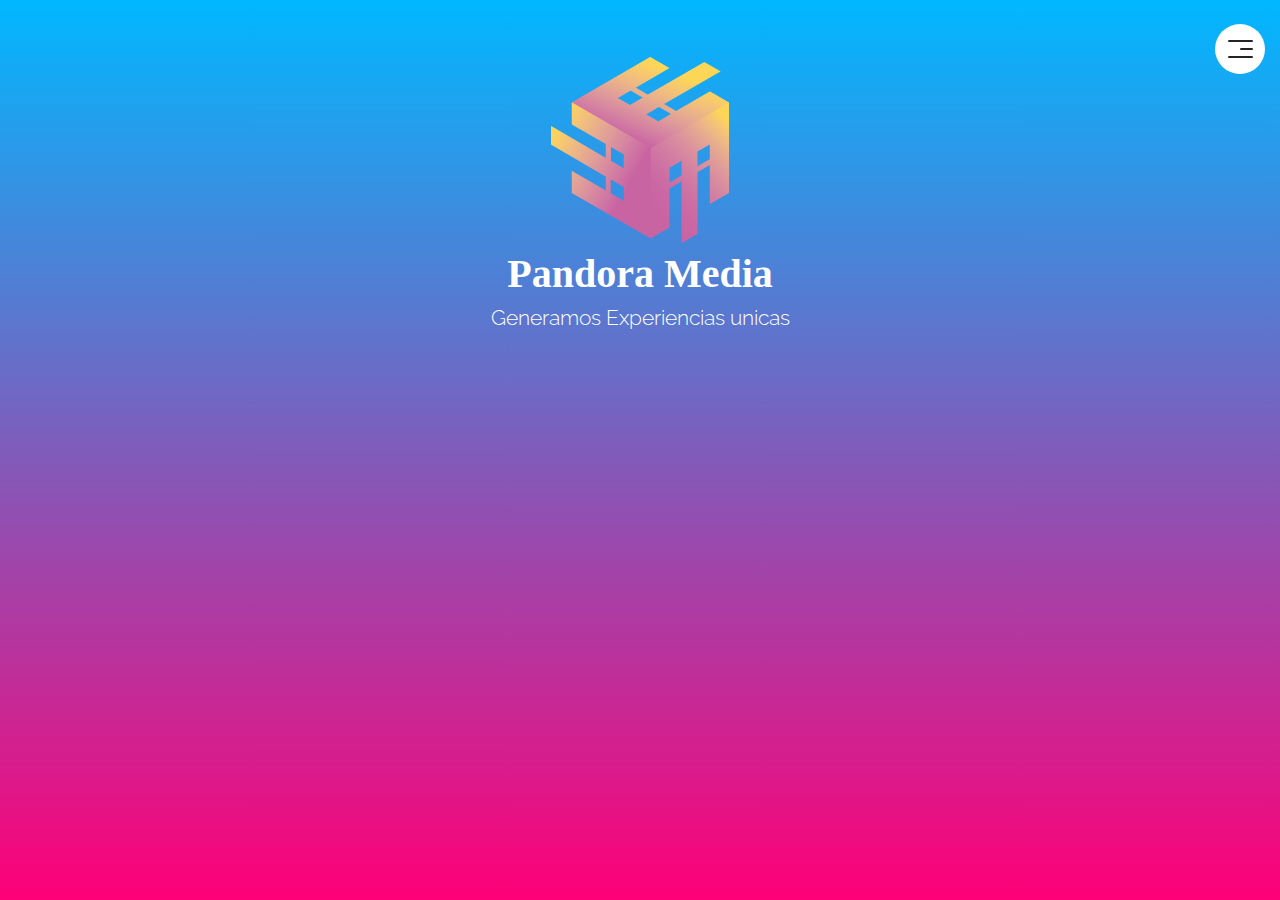
==== index.html @ 07e6c563 "nuevo page" ====
<!DOCTYPE html>
<html>

<head>
  <!-- Basic -->
  <meta charset="utf-8" />
  <meta http-equiv="X-UA-Compatible" content="IE=edge" />
  <!-- Mobile Metas -->
  <meta name="viewport" content="width=device-width, initial-scale=1, shrink-to-fit=no" />
  <!-- Site Metas -->
  <meta name="keywords" content="" />
  <meta name="description" content="" />
  <meta name="author" content="" />

  <title>Pandora Media</title>

  <!-- slider stylesheet -->
  <link rel="stylesheet" type="text/css" href="https://cdnjs.cloudflare.com/ajax/libs/OwlCarousel2/2.1.3/assets/owl.carousel.min.css" />

  <!-- bootstrap core css -->
  <link rel="stylesheet" type="text/css" href="css/bootstrap.css" />

  <!-- fonts style -->
  <link href="https://fonts.googleapis.com/css?family=Baloo+Chettan|Dosis:400,600,700|Poppins:400,600,700&display=swap" rel="stylesheet" />
  <!-- Custom styles for this template -->
  <link href="css/style.css" rel="stylesheet" />

  <!-- Custom styles for this pandora -->
  <link href="css/pandora.css" rel="stylesheet" />

<!-- google fonts -->
<link rel="preconnect" href="https://fonts.googleapis.com">
<link rel="preconnect" href="https://fonts.gstatic.com" crossorigin>
<link href="https://fonts.googleapis.com/css2?family=Raleway:ital,wght@0,100..900;1,100..900&display=swap" rel="stylesheet">


  <!-- responsive style -->
  <link href="css/responsive.css" rel="stylesheet" />
</head>

<body>
  <div class="fondo-home">
    <!-- header section strats -->
    <header class="header_section">
      <div class="container-fluid">


        <nav class="navbar navbar-expand-lg custom_nav-container">
         

          <div class="navbar-collapse" id="">
          

            <div class="custom_menu-btn">
              <button onclick="openNav()">
                <span class="s-1"> </span>
                <span class="s-2"> </span>
                <span class="s-3"> </span>
              </button>
            </div>
            <div id="myNav" class="overlay">
              <div class="overlay-content">
                <a href="index.html">HOME</a>
                <a href="nosotros.html">NOSOTROS</a>
                <a href="servicios.html">SERVICIOS</a>
                <a href="contacto.html">CONTACTO</a>
              </div>
            </div>
          </div>
        </nav>


      </div>
     <div class="col-md-12 mt-50 text-center">
              <img src="images/logo_new.png" class="img-fluid" alt="">
              <div class="desc">
                <h1 class="titulo">Pandora Media</h1>
                <h3 class="sub-titulo ">Generamos Experiencias unicas </h3>
              </div>
            </div>
    </header>
    <!-- end header section -->
   
    
  </div>

  

  


  
  <script type="text/javascript" src="js/jquery-3.4.1.min.js"></script>
  <script type="text/javascript" src="js/bootstrap.js"></script>

  <script>
    function openNav() {
      document.getElementById("myNav").classList.toggle("menu_width");
      document
        .querySelector(".custom_menu-btn")
        .classList.toggle("menu_btn-style");
    }
  </script>
</body>

</html>
---- css/style.css ----
body {
  font-family: "Poppins", sans-serif;
  color: #040000;
  background-color: #ffffff;
  overflow-x: hidden;
}

.layout_padding {
  padding: 75px 0;
}

.layout_padding2 {
  padding: 45px 0;
}

.layout_padding2-top {
  padding-top: 45px;
}

.layout_padding2-bottom {
  padding-bottom: 45px;
}

.layout_padding-top {
  padding-top: 75px;
}

.layout_padding-bottom {
  padding-bottom: 75px;
}

/*header section*/
.hero_area {
  height: 100vh;
  background-image: url(../images/hero.jpg);
  background-repeat: no-repeat;
  background-size: cover;
}

.hero_area .container-fluid {
  padding-right: 25px;
  padding-left: 25px;
}

.sub_page .hero_area {
  height: auto;
}

.header_section .nav_container {
  margin: 0 auto;
}

.custom_nav-container.navbar-expand-lg .navbar-nav .nav-link img {
  width: 22px;
  margin-right: 15px;
}

.custom_nav-container.navbar-expand-lg .navbar-nav .nav-link {
  padding: 0px 25px;
  color: #fefeff;
  text-align: center;
  font-family: "Roboto", sans-serif;
}

.custom_menu-btn {
  z-index: 9;
  position: absolute;
  right: 0;
  top: 14px;
}

.custom_menu-btn button {
  margin-top: 10px;
  width: 50px;
  outline: none;
  border: none;
  background-color: white;
  border-radius: 100%;
  height: 50px;
  display: -webkit-box;
  display: -ms-flexbox;
  display: flex;
  padding: 0 12.5px;
  -webkit-box-orient: vertical;
  -webkit-box-direction: normal;
      -ms-flex-direction: column;
          flex-direction: column;
  -webkit-box-pack: center;
      -ms-flex-pack: center;
          justify-content: center;
  -webkit-box-align: end;
      -ms-flex-align: end;
          align-items: flex-end;
}

.custom_menu-btn button span {
  display: block;
  width: 25px;
  height: 2px;
  background-color: #252525;
  margin: 3px 0;
  -webkit-transition: all 0.3s;
  transition: all 0.3s;
  border-radius: 5px;
}

.custom_menu-btn .s-2 {
  width: 12.5px;
}

.custom_menu-btn .s-2 {
  -webkit-transition: all 0.1s;
  transition: all 0.1s;
}

.menu_btn-style {
  position: fixed;
  right: 25px;
  top: 14px;
}

.menu_btn-style button .s-1 {
  -webkit-transform: rotate(45deg) translate(7px, 7px);
          transform: rotate(45deg) translate(7px, 7px);
}

.menu_btn-style button .s-2 {
  -webkit-transform: translateX(100px);
          transform: translateX(100px);
}

.menu_btn-style button .s-3 {
  -webkit-transform: rotate(-45deg) translate(5px, -5px);
          transform: rotate(-45deg) translate(5px, -5px);
}

.overlay {
  height: 100%;
  width: 0;
  position: fixed;
  z-index: 1;
  top: 0;
  left: 0;
  background-color: rgba(44, 195, 142, 0.95);
  overflow-x: hidden;
  -webkit-transition: 0.5s;
  transition: 0.5s;
}

.overlay .closebtn {
  position: absolute;
  top: 0;
  right: 30px;
  font-size: 60px;
}

.overlay a {
  padding: 0px;
  text-decoration: none;
  font-size: 22px;
  color: #f1f1f1;
  display: block;
  -webkit-transition: 0.3s;
  transition: 0.3s;
  text-transform: uppercase;
}

.overlay-content {
  position: relative;
  top: 25%;
  width: 100%;
  text-align: center;
  margin-top: 30px;
}

.menu_width {
  width: 100%;
}

a,
a:hover,
a:focus {
  text-decoration: none;
}

a:hover,
a:focus {
  color: initial;
}

.btn,
.btn:focus {
  outline: none !important;
  -webkit-box-shadow: none;
          box-shadow: none;
}

.custom_nav-container .nav_search-btn {
  background-image: url(../images/search-icon.png);
  background-size: 18px;
  background-repeat: no-repeat;
  width: 35px;
  height: 35px;
  padding: 0;
  border: none;
  margin: 0 40px 0 15px;
  background-position: center;
}

.navbar-brand {
  display: -webkit-box;
  display: -ms-flexbox;
  display: flex;
  -webkit-box-align: center;
      -ms-flex-align: center;
          align-items: center;
}

.navbar-brand img {
  width: 40px;
  margin-right: 5px;
}

.navbar-brand span {
  font-family: 'Dosis', sans-serif;
  font-size: 28px;
  font-weight: 500;
  color: #fefeff;
  margin-top: 5px;
}

.custom_nav-container {
  z-index: 99999;
  padding: 15px 0;
}

.custom_nav-container .navbar-toggler {
  outline: none;
}

.custom_nav-container .navbar-toggler .navbar-toggler-icon {
  background-image: url(../images/menu.png);
  background-size: 55px;
}

.quote_btn-container a {
  display: inline-block;
  padding: 5px 15px;
  background-color: #fc5d35;
  color: #f7f7f7;
  font-size: 14px;
  text-transform: uppercase;
}

/*end header section*/
/* slider section */
.slider_section {
  height: 100%;
  display: -webkit-box;
  display: -ms-flexbox;
  display: flex;
  -webkit-box-orient: vertical;
  -webkit-box-direction: normal;
      -ms-flex-direction: column;
          flex-direction: column;
  -webkit-box-pack: center;
      -ms-flex-pack: center;
          justify-content: center;
  -webkit-box-align: center;
      -ms-flex-align: center;
          align-items: center;
}

.slider_item-box {
  width: 100%;
  height: 100%;
}

.slider_item-container {
  display: -webkit-box;
  display: -ms-flexbox;
  display: flex;
  -webkit-box-orient: vertical;
  -webkit-box-direction: normal;
      -ms-flex-direction: column;
          flex-direction: column;
  -webkit-box-align: center;
      -ms-flex-align: center;
          align-items: center;
}

.slider_item-detail {
  text-align: center;
  color: #fff;
  padding-bottom: 75px;
}

.slider_item-detail h1 {
  font-size: 2.5rem;
  text-transform: uppercase;
}

.slider_item-detail h1 span {
  font-size: 4.5rem;
  text-transform: none;
}

.slider_item-detail form {
  display: -webkit-box;
  display: -ms-flexbox;
  display: flex;
  margin-top: 45px;
}

.slider_item-detail form input {
  width: 75%;
  height: 45px;
  padding-left: 15px;
  line-height: 45px;
  outline: none;
  border: none;
}

.slider_item-detail form input::-webkit-input-placeholder {
  font-size: 14px;
}

.slider_item-detail form input:-ms-input-placeholder {
  font-size: 14px;
}

.slider_item-detail form input::-ms-input-placeholder {
  font-size: 14px;
}

.slider_item-detail form input::placeholder {
  font-size: 14px;
}

.slider_item-detail form button {
  height: 45px;
  line-height: 45px;
  background-color: #252525;
  color: #ffffff;
  padding: 0 30px;
  border: none;
  outline: none;
  font-family: 'Baloo Chettan', cursive;
}

.slider_item-detail a {
  display: inline-block;
  padding: 12px 50px;
  background-color: #f7e6f6;
  border: 1px solid #f7e6f6;
  color: #3a3a3a;
  border-radius: 40px;
  margin: 45px 0 75px 0;
}

.slider_item-detail a:hover {
  background-color: transparent;
  color: #f7e6f6;
}

.slider_section #carouselExampleIndicators,
.slider_section .carousel-inner,
.slider_section .carousel-item {
  height: 100%;
}

.slider_section .carousel-control-prev,
.slider_section .carousel-control-next {
  position: absolute;
  top: initial;
  left: 2%;
  width: 45px;
  height: 45px;
  border: none;
  opacity: 1;
  background-repeat: no-repeat;
  background-size: 28px;
  background-position: center;
  background-color: #fff;
}

.slider_section .carousel-control-prev:hover,
.slider_section .carousel-control-next:hover {
  background-color: #000;
  background-size: 12px;
}

.slider_section .carousel-control-prev {
  background-image: url(../images/left-black-arrow.png);
  bottom: 175px;
}

.slider_section .carousel-control-next {
  background-image: url(../images/right-black-arrow.png);
  bottom: 125px;
}

.slider_section .carousel-control-prev:hover {
  background-image: url(../images/prev.png);
}

.slider_section .carousel-control-next:hover {
  background-image: url(../images/next.png);
}

.slider_section .carousel-indicators {
  bottom: -25px;
  -webkit-box-pack: end;
      -ms-flex-pack: end;
          justify-content: flex-end;
  margin: 0;
  right: -14%;
  width: 200px;
  margin-left: auto;
}

.slider_section .carousel-indicators li {
  text-indent: initial;
  background-color: transparent;
  text-align: center;
  font-size: 16px;
  line-height: 10px;
  display: none;
  color: #ffffff;
}

.slider_section .carousel-indicators li.active {
  display: block;
}

/* end slider section */
.about_section .img-box {
  position: relative;
}

.about_section .img-box .play_btn-box {
  position: absolute;
  top: 42%;
  right: 0;
  -webkit-transform: translate(50%, -50%);
          transform: translate(50%, -50%);
  width: 75px;
  height: 75px;
  border-radius: 100%;
  background-color: #00d188;
  display: -webkit-box;
  display: -ms-flexbox;
  display: flex;
  -webkit-box-pack: center;
      -ms-flex-pack: center;
          justify-content: center;
  -webkit-box-align: center;
      -ms-flex-align: center;
          align-items: center;
  cursor: pointer;
}

.about_section .img-box .play_btn-box .play-btn {
  width: 20px;
  height: 27px;
  background-color: #f7e6f6;
  margin-left: 7px;
  -webkit-clip-path: polygon(0 0, 0 100%, 100% 50%);
          clip-path: polygon(0 0, 0 100%, 100% 50%);
}

.about_section .img-box .play_btn-box::before {
  content: "";
  position: absolute;
  top: 50%;
  left: 50%;
  -webkit-transform: translate(-50%, -50%);
          transform: translate(-50%, -50%);
  display: block;
  width: 75px;
  height: 75px;
  background-color: #00d188;
  border-radius: 100%;
  -webkit-animation: pulse-border 1500ms ease-out infinite;
          animation: pulse-border 1500ms ease-out infinite;
}

.about_section .img-box img {
  width: 100%;
}

.about_section .detail-box {
  padding-left: 45px;
}

.about_section .detail-box h3 {
  margin-bottom: 35px;
}

@-webkit-keyframes pulse-border {
  0% {
    -webkit-transform: translateX(-50%) translateY(-50%) translateZ(0) scale(1);
            transform: translateX(-50%) translateY(-50%) translateZ(0) scale(1);
    opacity: 1;
  }
  100% {
    -webkit-transform: translateX(-50%) translateY(-50%) translateZ(0) scale(1.5);
            transform: translateX(-50%) translateY(-50%) translateZ(0) scale(1.5);
    opacity: 0;
  }
}

@keyframes pulse-border {
  0% {
    -webkit-transform: translateX(-50%) translateY(-50%) translateZ(0) scale(1);
            transform: translateX(-50%) translateY(-50%) translateZ(0) scale(1);
    opacity: 1;
  }
  100% {
    -webkit-transform: translateX(-50%) translateY(-50%) translateZ(0) scale(1.5);
            transform: translateX(-50%) translateY(-50%) translateZ(0) scale(1.5);
    opacity: 0;
  }
}

.business_section {
  background-color: #00d188;
}

.business_section .container {
  text-align: center;
  color: #ffffff;
  padding: 0 45px;
}

.business_section .container h2 {
  text-transform: uppercase;
  font-weight: bold;
}

.business_section .business_container {
  display: -webkit-box;
  display: -ms-flexbox;
  display: flex;
  -webkit-box-pack: center;
      -ms-flex-pack: center;
          justify-content: center;
  padding: 0 25px;
}

.business_section .business_container .content-box {
  display: -webkit-box;
  display: -ms-flexbox;
  display: flex;
  -webkit-box-orient: vertical;
  -webkit-box-direction: normal;
      -ms-flex-direction: column;
          flex-direction: column;
  -webkit-box-align: center;
      -ms-flex-align: center;
          align-items: center;
  margin: 45px 15px;
}

.business_section .business_container .content-box .detail {
  min-width: 300px;
  height: 80%;
  padding: 25px;
  background-size: cover;
}

.business_section .business_container .content-box .detail h3 {
  margin-bottom: 20px;
  font-weight: bold;
}

.business_section .business_container .content-box a {
  display: inline-block;
  background-color: #ffffff;
  padding: 12px 40px;
  color: #121e26;
  text-transform: uppercase;
  font-size: 15px;
  margin-top: 35px;
}

.business_section .business_container .content-box a:hover {
  background-color: #121e26;
  color: #ffffff;
}

.business_section .business_container .content-box.box-1 .detail {
  background: -webkit-gradient(linear, left top, left bottom, from(rgba(255, 255, 255, 0.75)), to(rgba(255, 255, 255, 0.75))), url(../images/b-1.jpg);
  background: linear-gradient(rgba(255, 255, 255, 0.75), rgba(255, 255, 255, 0.75)), url(../images/b-1.jpg);
}

.business_section .business_container .content-box.box-1:hover .detail {
  background: -webkit-gradient(linear, left top, left bottom, from(rgba(0, 0, 0, 0.9)), to(rgba(0, 0, 0, 0.9))), url(../images/b-1.jpg);
  background: linear-gradient(rgba(0, 0, 0, 0.9), rgba(0, 0, 0, 0.9)), url(../images/b-1.jpg);
  color: #ffffff;
}

.business_section .business_container .content-box.box-1:hover a {
  background-color: #121e26;
  color: #ffffff;
}

.business_section .business_container .content-box.box-2 .detail {
  background: -webkit-gradient(linear, left top, left bottom, from(rgba(255, 255, 255, 0.75)), to(rgba(255, 255, 255, 0.75))), url(../images/b-2.jpg);
  background: linear-gradient(rgba(255, 255, 255, 0.75), rgba(255, 255, 255, 0.75)), url(../images/b-2.jpg);
}

.business_section .business_container .content-box.box-2:hover .detail {
  background: -webkit-gradient(linear, left top, left bottom, from(rgba(0, 0, 0, 0.9)), to(rgba(0, 0, 0, 0.9))), url(../images/b-2.jpg);
  background: linear-gradient(rgba(0, 0, 0, 0.9), rgba(0, 0, 0, 0.9)), url(../images/b-2.jpg);
  color: #ffffff;
}

.business_section .business_container .content-box.box-2:hover a {
  background-color: #121e26;
  color: #ffffff;
}

.business_section .business_container .content-box.box-3 .detail {
  background: -webkit-gradient(linear, left top, left bottom, from(rgba(255, 255, 255, 0.75)), to(rgba(255, 255, 255, 0.75))), url(../images/b-3.jpg);
  background: linear-gradient(rgba(255, 255, 255, 0.75), rgba(255, 255, 255, 0.75)), url(../images/b-3.jpg);
}

.business_section .business_container .content-box.box-3:hover .detail {
  background: -webkit-gradient(linear, left top, left bottom, from(rgba(0, 0, 0, 0.9)), to(rgba(0, 0, 0, 0.9))), url(../images/b-3.jpg);
  background: linear-gradient(rgba(0, 0, 0, 0.9), rgba(0, 0, 0, 0.9)), url(../images/b-3.jpg);
  color: #ffffff;
}

.business_section .business_container .content-box.box-3:hover a {
  background-color: #121e26;
  color: #ffffff;
}

.make_section {
  text-align: center;
}

.make_section .box {
  padding: 40px 0;
  border: 1.5px solid #000;
}

.make_section h2 {
  text-transform: uppercase;
  font-weight: bold;
}

.make_section h2.make-heading {
  text-transform: none;
  font-size: 5rem;
  color: #00d188;
  font-weight: bold;
}

.online_section h2 {
  text-align: center;
  border-bottom: 1px solid #00d188;
  text-transform: uppercase;
  font-weight: bold;
}

.online_section .row {
  -webkit-box-align: end;
      -ms-flex-align: end;
          align-items: flex-end;
}

.online_section .img-box {
  display: -webkit-box;
  display: -ms-flexbox;
  display: flex;
}

.online_section .img-box img {
  width: 100%;
}

.online_section .img-box .box-1 {
  display: -webkit-box;
  display: -ms-flexbox;
  display: flex;
  -webkit-box-orient: vertical;
  -webkit-box-direction: normal;
      -ms-flex-direction: column;
          flex-direction: column;
  -webkit-box-pack: justify;
      -ms-flex-pack: justify;
          justify-content: space-between;
}

.online_section .img-box .box-2 {
  margin-left: 20px;
}

.online_section .detail-box {
  text-align: right;
  padding-left: 45px;
}

.online_section .detail-box h2.number-style {
  color: #e5e4e4;
  font-size: 9rem;
  margin-bottom: 45px;
  text-align: right;
  border: none;
  text-transform: none;
}

.online_section .detail-box a {
  display: inline-block;
  padding: 12px 40px;
  background-color: #252525;
  border: 1px solid #252525;
  color: #ffffff;
  margin-top: 45px;
}

.online_section .detail-box a:hover {
  background-color: transparent;
  color: #252525;
}

.client_section {
  background-image: url(../images/client-bg.jpg);
}

.client_section h2 {
  text-transform: uppercase;
  font-weight: bold;
  color: #ffffff;
  padding: 10px 15px;
  border-top: 1px solid #ffffff;
}

.client_section .container .row {
  padding-top: 75px;
}

.client_section .detail_box {
  position: relative;
  padding: 25px 25px 45px;
  margin: 45px 0;
  background-color: #ffffff;
  color: #252525;
  -webkit-box-shadow: 0px 0px 5px 1px rgba(0, 0, 0, 0.21);
          box-shadow: 0px 0px 5px 1px rgba(0, 0, 0, 0.21);
}

.client_section .detail_box .img_box {
  position: absolute;
  width: 115px;
  top: 0;
  -webkit-transform: translateY(-50%);
          transform: translateY(-50%);
}

.client_section .detail_box .img_box img {
  width: 100%;
}

.client_section .detail_box h5 {
  padding-left: 135px;
  text-transform: uppercase;
  margin-bottom: 30px;
  font-size: 18px;
}

.client_section .carousel-indicators {
  margin-left: 0;
  -webkit-box-pack: start;
      -ms-flex-pack: start;
          justify-content: flex-start;
  bottom: -25px;
}

.client_section .carousel-indicators li {
  color: #ffffff;
  width: 20px;
  height: 20px;
  opacity: 1;
  border-radius: 100%;
  background-color: #ffffff;
}

.client_section .carousel-indicators li.active {
  background-color: #1f2831;
}

.info_section {
  background-color: #252525;
  text-align: center;
  color: #fff;
}

.info_section .info-logo {
  font-family: 'Dosis', sans-serif;
}

.info_section h4 {
  text-transform: uppercase;
  font-weight: bold;
  margin-bottom: 25px;
}

.info_section .partner-box {
  display: -webkit-box;
  display: -ms-flexbox;
  display: flex;
  -webkit-box-orient: vertical;
  -webkit-box-direction: normal;
      -ms-flex-direction: column;
          flex-direction: column;
  -webkit-box-align: center;
      -ms-flex-align: center;
          align-items: center;
}

.info_section .partner-box .box {
  background-color: #ffffff;
  padding: 5px 15px;
}

.info_items {
  width: 90%;
  margin: 0 auto;
  display: -webkit-box;
  display: -ms-flexbox;
  display: flex;
  -webkit-box-pack: justify;
      -ms-flex-pack: justify;
          justify-content: space-between;
}

.info_items .item {
  width: 200px;
  display: -webkit-box;
  display: -ms-flexbox;
  display: flex;
  -webkit-box-orient: vertical;
  -webkit-box-direction: normal;
      -ms-flex-direction: column;
          flex-direction: column;
  -webkit-box-align: center;
      -ms-flex-align: center;
          align-items: center;
  text-align: center;
}

.info_items .item .img-box {
  width: 80px;
  height: 80px;
  border-radius: 100%;
  background-color: #ffffff;
  background-repeat: no-repeat;
  background-position: center;
}

.info_items .item .detail-box {
  margin-top: 25px;
  color: #fff;
}

.info_items {
  position: relative;
}

.info_items a {
  position: relative;
}

.info_items::before {
  content: "";
  position: absolute;
  top: 25%;
  width: 80%;
  height: 1px;
  background-color: #fff;
  left: 50%;
  -webkit-transform: translateX(-50%);
          transform: translateX(-50%);
}

.info_items .item .img-box.box-1 {
  background-image: url(../images/location-black.png);
}

.info_items .item .img-box.box-2 {
  background-image: url(../images/telephone-black.png);
}

.info_items .item .img-box.box-3 {
  background-image: url(../images/envelope-black.png);
}

.info_items .item .img-box:hover {
  background-color: #20cc8e;
}

.info_items .item .img-box:hover.box-1 {
  background-image: url(../images/location-white.png);
}

.info_items .item .img-box:hover.box-2 {
  background-image: url(../images/telephone-white.png);
}

.info_items .item .img-box:hover.box-3 {
  background-image: url(../images/envelope-white.png);
}

/* footer section*/
.footer_section {
  font-family: 'Dosis', sans-serif;
  background-color: #ffffff;
  padding: 25px 20px;
  text-transform: uppercase;
}

.footer_section p {
  color: #00d188;
  margin: 0;
  text-align: center;
}

.footer_section a {
  color: #00d188;
}

/* end footer section*/
/*# sourceMappingURL=style.css.map */
---- css/pandora.css ----
.fondo-home
  {

 background-image: linear-gradient(180deg, #00B8FF 0%, #FF0077 100%)!important;
  background-size: cover!important;
  height: 100vh;
  background-repeat: no-repeat;
  background-size: cover;
  }





.custom_nav-container {
  z-index: 99999;
  padding: 0px 0!important;
}


.box {
  padding: 0px 0!important; 
  border: none!important; 
  margin-top: -10px;
}

.titulo {
  font-size: 2.5rem!important; 
  font-family:Gluon!important;
  text-align: center;
  color: #fff;
  font-weight: 800!important;

  }

.sub-titulo {
  font-size: 1.3rem!important; 
  text-align: center;
  color: #fff;
  font-weight: 300!important;
  font-family: Raleway;
  }

.overlay {
background-image: linear-gradient(180deg, #313C40 30%, #FF0077 100%)!important;
  background-size: cover!important;
  
}

.txt {
  font-size: 1rem!important; 
  font-family:Raleway!important;
  color: #333;
  letter-spacing: 0px!important;
  line-height: 1.2rem!important;
  font-weight: 100!important;
  text-align: justify;
  } 

  .txt-2 {
  font-size: 1.2rem!important; 
  font-family:Raleway!important;
  color: #333;
  letter-spacing: 0px!important;
  line-height: 1rem!important;
  font-weight: 300!important;
  text-align: center;
  margin-top: 1em;

  }  

.sub-tit {
  font-size: 1.5rem!important; 
  font-family:Gluon!important;
  color: #333;
  }  

.sub-tit2 {
  font-size: 1rem!important; 
  font-family:Gluon!important;
  color: #fff;
  font-weight: 800!important;
 text-align: left;
  }  


  .sub-tit3 {
  font-size: 1rem!important; 
  font-family:Gluon!important;
  color: #333;
  font-weight: 800!important;
 text-align: left;
  }  

  
 .mt--30 {
  margin-top: -30px !important;
} 

 .mt-20 {
  margin-top:20px !important;
} 

 .mt-200 {
  margin-top: 20%!important;
} 

 .mb-20 {
  margin-bottom: 20px!important;
} 
 .mt-0 {
  margin-bottom: 0px!important;
} 

.mt-20{
 margin-top: 20px!important;
  }
  .mt-50{
 margin-top: 50px!important;
  }
---- css/responsive.css ----
@media (max-width: 1400px) {
    .slider_section .carousel-indicators {
        right: 0px;
        bottom: -75px;
    }
}

@media (max-width: 1120px) {
    .hero_area {
        height: auto;
    }

    .slider_section .carousel-indicators {
        bottom: 125px;
    }

}

@media (max-width: 992px) {
    .about_section .detail-box {
        padding-right: 15px;
    }

    .business_section .business_container {
        flex-wrap: wrap;
    }

    .business_section .business_container .content-box .detail {
        max-width: 300px;
    }
}

@media (max-width: 768px) {
    .slider_detail {
        padding: 25px 15px;
        text-align: center;
    }

    .slider_section .carousel-indicators {
        display: none;
    }

    .about_section .img-box {
        margin: 0 50px 25px 0;
    }

    .about_section .detail-box {
        padding: 0 15px;
    }

    .info_items {
        flex-direction: column;
        align-items: center;
    }

    .info_items .item {
        margin: 20px 0;
    }

    .info_items::before {
        display: none;
    }


}

@media (max-width: 576px) {


    .slider_section .carousel-control-prev,
    .slider_section .carousel-control-next {
        display: none;
    }

    .slider_section {
        padding-top: 50px;
        padding-bottom: 0;
    }

    .slider_item-imgbox {
        width: 100%;
    }
}

@media (max-width: 480px) {
    .slider_item-detail form {
        display: none;
    }
}

@media (max-width: 400px) {

    .about_section .img-box .play_btn-box,
    .about_section .img-box .play_btn-box::before {
        width: 50px;
        height: 50px;

    }

    .about_section .img-box .play_btn-box .play-btn {
        width: 15px;
        height: 20px;
        margin-left: 4px;
    }
}

@media (max-width: 360px) {}

@media (min-width: 1200px) {
    .container {
        max-width: 1170px;
    }

}
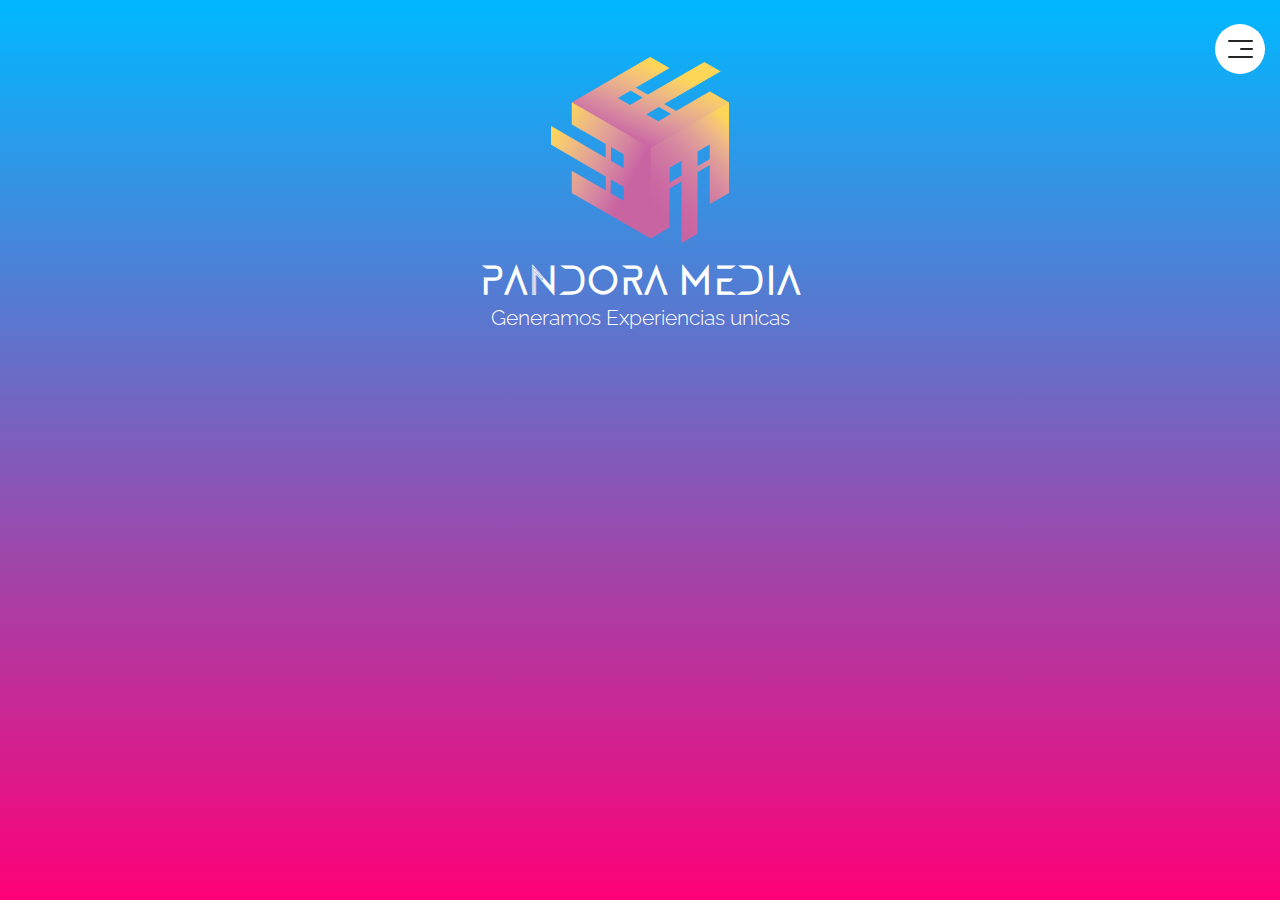
==== commit 3384a3c6: "cambios 30/08, tipografias" ====
--- a/index.html
+++ b/index.html
@@ -27,6 +27,9 @@
 
   <!-- Custom styles for this pandora -->
   <link href="css/pandora.css" rel="stylesheet" />
+
+    <!-- Custom styles for this FONTS-->
+  <link href="css/fonts.css" rel="stylesheet" />
 
 <!-- google fonts -->
 <link rel="preconnect" href="https://fonts.googleapis.com">
--- a/css/pandora.css
+++ b/css/pandora.css
@@ -50,7 +50,7 @@
 .txt {
   font-size: 1rem!important; 
   font-family:Raleway!important;
-  color: #333;
+  color: #000;
   letter-spacing: 0px!important;
   line-height: 1.2rem!important;
   font-weight: 100!important;
@@ -60,7 +60,7 @@
   .txt-2 {
   font-size: 1.2rem!important; 
   font-family:Raleway!important;
-  color: #333;
+  color: #000;
   letter-spacing: 0px!important;
   line-height: 1rem!important;
   font-weight: 300!important;
@@ -72,7 +72,7 @@
 .sub-tit {
   font-size: 1.5rem!important; 
   font-family:Gluon!important;
-  color: #333;
+  color: #000;
   }  
 
 .sub-tit2 {
@@ -87,7 +87,7 @@
   .sub-tit3 {
   font-size: 1rem!important; 
   font-family:Gluon!important;
-  color: #333;
+  color: #000;
   font-weight: 800!important;
  text-align: left;
   }  
@@ -119,3 +119,4 @@
  margin-top: 50px!important;
   }
 
+
--- a/css/fonts.css
+++ b/css/fonts.css
@@ -0,0 +1,671 @@
+/*--------------------------------
+
+hermes-dashboard-icons Web Font - built using nucleoapp.com
+License - nucleoapp.com/license/
+
+-------------------------------- */
+@font-face {
+  font-family: 'NucleoIcons';
+  src: url('../fonts/nucleo-icons.eot');
+  src: url('../fonts/nucleo-icons.eot') format('embedded-opentype'), url('../fonts/nucleo-icons.woff2') format('woff2'), url('../fonts/nucleo-icons.woff') format('woff'), url('../fonts/nucleo-icons.ttf') format('truetype'), url('../fonts/nucleo-icons.svg') format('svg');
+  font-weight: normal;
+  font-style: normal;
+}
+
+@font-face {
+  font-family: 'Mighty';
+  src: url('../fonts/Mighty-Ditey-NF-W01-Regular.eot');
+  src: url('../fonts/Mighty-Ditey-NF-W01-Regular.eot') 
+  format('embedded-opentype'), url('../fonts/Mighty-Ditey-NF-W01-Regular.woff2') 
+  format('woff2'), url('../fonts/Mighty-Ditey-NF-W01-Regular.woff') 
+  format('woff'), url('../fonts/Mighty-Ditey-NF-W01-Regular.ttf') 
+  format('truetype'), url('../fonts/Mighty-Ditey-NF-W01-Regular.svg')
+   format('svg');
+  font-weight: normal;
+  font-style: normal;
+}
+
+@font-face {
+  font-family: 'Monda';
+  src: url('../fonts/Monda-Regular.eot');
+  src: url('../fonts/Monda-Regular.eot') 
+  format('embedded-opentype'), url('../fonts/Monda-Regular.woff2') 
+  format('woff2'), url('../fonts/Monda-Regular.woff') 
+  format('woff'), url('../fonts/Monda-Regular.ttf') 
+  format('truetype'), url('../fonts/Monda-Regular.svg')
+   format('svg');
+  font-weight: normal;
+  font-style: normal;
+}
+@font-face {
+  font-family: 'chubgothic';
+  src: url('../fonts/chubgothic.eot');
+  src: url('../fonts/chubgothic.eot') 
+  format('embedded-opentype'), url('../fonts/chubgothic.woff2') 
+  format('woff2'), url('../fonts/chubgothic.woff') 
+  format('woff'), url('../fonts/chubgothic.ttf') 
+  format('truetype'), url('../fonts/chubgothic.svg')
+   format('svg');
+  font-weight: normal;
+  font-style: normal;
+}
+
+@font-face {
+  font-family: 'Ayra';
+  src: url('../fonts/Ayra-Regular.eot');
+  src: url('../fonts/Ayra-Regular.eot') 
+  format('embedded-opentype'), url('../fonts/Ayra-Regular.woff2') 
+  format('woff2'), url('../fonts/Ayra-Regular.woff') 
+  format('woff'), url('../fonts/Ayra-Regular.ttf') 
+  format('truetype'), url('../fonts/Ayra-Regular.svg')
+   format('svg');
+  font-weight: normal;
+  font-style: normal;
+}
+
+@font-face {
+  font-family: 'Gluon';
+  src: url('../fonts/Gluon-Regular.eot');
+  src: url('../fonts/Gluon-Regular.eot') 
+  format('embedded-opentype'), url('../fonts/Gluon-Regular.woff2') 
+  format('woff2'), url('../fonts/Gluon-Regular.woff') 
+  format('woff'), url('../fonts/Gluon-Regular.ttf') 
+  format('truetype'), url('../fonts/Gluon-Regular.svg')
+   format('svg');
+  font-weight: normal;
+  font-style: normal;
+}
+
+
+
+/*------------------------
+    base class definition
+-------------------------*/
+.ni {
+  display: inline-block;
+  font: normal normal normal 14px/1 NucleoIcons;
+  font-size: inherit;
+  text-rendering: auto;
+  -webkit-font-smoothing: antialiased;
+  -moz-osx-font-smoothing: grayscale;
+}
+
+/*------------------------
+  change icon size
+-------------------------*/
+.ni-lg {
+  font-size: 1.33333333em;
+  line-height: 0.75em;
+  vertical-align: -15%;
+}
+
+.ni-2x {
+  font-size: 2em;
+}
+
+.ni-3x {
+  font-size: 3em;
+}
+
+.ni-4x {
+  font-size: 4em;
+}
+
+.ni-5x {
+  font-size: 5em;
+}
+
+/*----------------------------------
+  add a square/circle background
+-----------------------------------*/
+.ni.square,
+.ni.circle {
+  padding: 0.33333333em;
+  vertical-align: -16%;
+  background-color: #eee;
+}
+
+.ni.circle {
+  border-radius: 50%;
+}
+
+/*------------------------
+  list icons
+-------------------------*/
+.ni-ul {
+  padding-left: 0;
+  margin-left: 2.14285714em;
+  list-style-type: none;
+}
+
+.ni-ul>li {
+  position: relative;
+}
+
+.ni-ul>li>.ni {
+  position: absolute;
+  left: -1.57142857em;
+  top: 0.14285714em;
+  text-align: center;
+}
+
+.ni-ul>li>.ni.lg {
+  top: 0;
+  left: -1.35714286em;
+}
+
+.ni-ul>li>.ni.circle,
+.ni-ul>li>.ni.square {
+  top: -0.19047619em;
+  left: -1.9047619em;
+}
+
+/*------------------------
+  spinning icons
+-------------------------*/
+.ni.spin {
+  -webkit-animation: nc-spin 2s infinite linear;
+  -moz-animation: nc-spin 2s infinite linear;
+  animation: nc-spin 2s infinite linear;
+}
+
+@-webkit-keyframes nc-spin {
+  0% {
+    -webkit-transform: rotate(0deg);
+  }
+
+  100% {
+    -webkit-transform: rotate(360deg);
+  }
+}
+
+@-moz-keyframes nc-spin {
+  0% {
+    -moz-transform: rotate(0deg);
+  }
+
+  100% {
+    -moz-transform: rotate(360deg);
+  }
+}
+
+@keyframes nc-spin {
+  0% {
+    -webkit-transform: rotate(0deg);
+    -moz-transform: rotate(0deg);
+    -ms-transform: rotate(0deg);
+    -o-transform: rotate(0deg);
+    transform: rotate(0deg);
+  }
+
+  100% {
+    -webkit-transform: rotate(360deg);
+    -moz-transform: rotate(360deg);
+    -ms-transform: rotate(360deg);
+    -o-transform: rotate(360deg);
+    transform: rotate(360deg);
+  }
+}
+
+/*------------------------
+  rotated/flipped icons
+-------------------------*/
+.ni.rotate-90 {
+  filter: progid:DXImageTransform.Microsoft.BasicImage(rotation=1);
+  -webkit-transform: rotate(90deg);
+  -moz-transform: rotate(90deg);
+  -ms-transform: rotate(90deg);
+  -o-transform: rotate(90deg);
+  transform: rotate(90deg);
+}
+
+.ni.rotate-180 {
+  filter: progid:DXImageTransform.Microsoft.BasicImage(rotation=2);
+  -webkit-transform: rotate(180deg);
+  -moz-transform: rotate(180deg);
+  -ms-transform: rotate(180deg);
+  -o-transform: rotate(180deg);
+  transform: rotate(180deg);
+}
+
+.ni.rotate-270 {
+  filter: progid:DXImageTransform.Microsoft.BasicImage(rotation=3);
+  -webkit-transform: rotate(270deg);
+  -moz-transform: rotate(270deg);
+  -ms-transform: rotate(270deg);
+  -o-transform: rotate(270deg);
+  transform: rotate(270deg);
+}
+
+.ni.flip-y {
+  filter: progid:DXImageTransform.Microsoft.BasicImage(rotation=0);
+  -webkit-transform: scale(-1, 1);
+  -moz-transform: scale(-1, 1);
+  -ms-transform: scale(-1, 1);
+  -o-transform: scale(-1, 1);
+  transform: scale(-1, 1);
+}
+
+.ni.flip-x {
+  filter: progid:DXImageTransform.Microsoft.BasicImage(rotation=2);
+  -webkit-transform: scale(1, -1);
+  -moz-transform: scale(1, -1);
+  -ms-transform: scale(1, -1);
+  -o-transform: scale(1, -1);
+  transform: scale(1, -1);
+}
+
+/*------------------------
+    font icons
+-------------------------*/
+
+.ni-active-40::before {
+  content: "\ea02";
+}
+
+.ni-air-baloon::before {
+  content: "\ea03";
+}
+
+.ni-album-2::before {
+  content: "\ea04";
+}
+
+.ni-align-center::before {
+  content: "\ea05";
+}
+
+.ni-align-left-2::before {
+  content: "\ea06";
+}
+
+.ni-ambulance::before {
+  content: "\ea07";
+}
+
+.ni-app::before {
+  content: "\ea08";
+}
+
+.ni-archive-2::before {
+  content: "\ea09";
+}
+
+.ni-atom::before {
+  content: "\ea0a";
+}
+
+.ni-badge::before {
+  content: "\ea0b";
+}
+
+.ni-bag-17::before {
+  content: "\ea0c";
+}
+
+.ni-basket::before {
+  content: "\ea0d";
+}
+
+.ni-bell-55::before {
+  content: "\ea0e";
+}
+
+.ni-bold-down::before {
+  content: "\ea0f";
+}
+
+.ni-bold-left::before {
+  content: "\ea10";
+}
+
+.ni-bold-right::before {
+  content: "\ea11";
+}
+
+.ni-bold-up::before {
+  content: "\ea12";
+}
+
+.ni-bold::before {
+  content: "\ea13";
+}
+
+.ni-book-bookmark::before {
+  content: "\ea14";
+}
+
+.ni-books::before {
+  content: "\ea15";
+}
+
+.ni-box-2::before {
+  content: "\ea16";
+}
+
+.ni-briefcase-24::before {
+  content: "\ea17";
+}
+
+.ni-building::before {
+  content: "\ea18";
+}
+
+.ni-bulb-61::before {
+  content: "\ea19";
+}
+
+.ni-bullet-list-67::before {
+  content: "\ea1a";
+}
+
+.ni-bus-front-12::before {
+  content: "\ea1b";
+}
+
+.ni-button-pause::before {
+  content: "\ea1c";
+}
+
+.ni-button-play::before {
+  content: "\ea1d";
+}
+
+.ni-button-power::before {
+  content: "\ea1e";
+}
+
+.ni-calendar-grid-58::before {
+  content: "\ea1f";
+}
+
+.ni-camera-compact::before {
+  content: "\ea20";
+}
+
+.ni-caps-small::before {
+  content: "\ea21";
+}
+
+.ni-cart::before {
+  content: "\ea22";
+}
+
+.ni-chart-bar-32::before {
+  content: "\ea23";
+}
+
+.ni-chart-pie-35::before {
+  content: "\ea24";
+}
+
+.ni-chat-round::before {
+  content: "\ea25";
+}
+
+.ni-check-bold::before {
+  content: "\ea26";
+}
+
+.ni-circle-08::before {
+  content: "\ea27";
+}
+
+.ni-cloud-download-95::before {
+  content: "\ea28";
+}
+
+.ni-cloud-upload-96::before {
+  content: "\ea29";
+}
+
+.ni-compass-04::before {
+  content: "\ea2a";
+}
+
+.ni-controller::before {
+  content: "\ea2b";
+}
+
+.ni-credit-card::before {
+  content: "\ea2c";
+}
+
+.ni-curved-next::before {
+  content: "\ea2d";
+}
+
+.ni-delivery-fast::before {
+  content: "\ea2e";
+}
+
+.ni-diamond::before {
+  content: "\ea2f";
+}
+
+.ni-email-83::before {
+  content: "\ea30";
+}
+
+.ni-fat-add::before {
+  content: "\ea31";
+}
+
+.ni-fat-delete::before {
+  content: "\ea32";
+}
+
+.ni-fat-remove::before {
+  content: "\ea33";
+}
+
+.ni-favourite-28::before {
+  content: "\ea34";
+}
+
+.ni-folder-17::before {
+  content: "\ea35";
+}
+
+.ni-glasses-2::before {
+  content: "\ea36";
+}
+
+.ni-hat-3::before {
+  content: "\ea37";
+}
+
+.ni-headphones::before {
+  content: "\ea38";
+}
+
+.ni-html5::before {
+  content: "\ea39";
+}
+
+.ni-istanbul::before {
+  content: "\ea3a";
+}
+
+.ni-key-25::before {
+  content: "\ea3b";
+}
+
+.ni-laptop::before {
+  content: "\ea3c";
+}
+
+.ni-like-2::before {
+  content: "\ea3d";
+}
+
+.ni-lock-circle-open::before {
+  content: "\ea3e";
+}
+
+.ni-map-big::before {
+  content: "\ea3f";
+}
+
+.ni-mobile-button::before {
+  content: "\ea40";
+}
+
+.ni-money-coins::before {
+  content: "\ea41";
+}
+
+.ni-note-03::before {
+  content: "\ea42";
+}
+
+.ni-notification-70::before {
+  content: "\ea43";
+}
+
+.ni-palette::before {
+  content: "\ea44";
+}
+
+.ni-paper-diploma::before {
+  content: "\ea45";
+}
+
+.ni-pin-3::before {
+  content: "\ea46";
+}
+
+.ni-planet::before {
+  content: "\ea47";
+}
+
+.ni-ruler-pencil::before {
+  content: "\ea48";
+}
+
+.ni-satisfied::before {
+  content: "\ea49";
+}
+
+.ni-scissors::before {
+  content: "\ea4a";
+}
+
+.ni-send::before {
+  content: "\ea4b";
+}
+
+.ni-settings-gear-65::before {
+  content: "\ea4c";
+}
+
+.ni-settings::before {
+  content: "\ea4d";
+}
+
+.ni-single-02::before {
+  content: "\ea4e";
+}
+
+.ni-single-copy-04::before {
+  content: "\ea4f";
+}
+
+.ni-sound-wave::before {
+  content: "\ea50";
+}
+
+.ni-spaceship::before {
+  content: "\ea51";
+}
+
+.ni-square-pin::before {
+  content: "\ea52";
+}
+
+.ni-support-16::before {
+  content: "\ea53";
+}
+
+.ni-tablet-button::before {
+  content: "\ea54";
+}
+
+.ni-tag::before {
+  content: "\ea55";
+}
+
+.ni-tie-bow::before {
+  content: "\ea56";
+}
+
+.ni-time-alarm::before {
+  content: "\ea57";
+}
+
+.ni-trophy::before {
+  content: "\ea58";
+}
+
+.ni-tv-2::before {
+  content: "\ea59";
+}
+
+.ni-umbrella-13::before {
+  content: "\ea5a";
+}
+
+.ni-user-run::before {
+  content: "\ea5b";
+}
+
+.ni-vector::before {
+  content: "\ea5c";
+}
+
+.ni-watch-time::before {
+  content: "\ea5d";
+}
+
+.ni-world::before {
+  content: "\ea5e";
+}
+
+.ni-zoom-split-in::before {
+  content: "\ea5f";
+}
+
+.ni-collection::before {
+  content: "\ea60";
+}
+
+.ni-image::before {
+  content: "\ea61";
+}
+
+.ni-shop::before {
+  content: "\ea62";
+}
+
+.ni-ungroup::before {
+  content: "\ea63";
+}
+
+.ni-world-2::before {
+  content: "\ea64";
+}
+
+.ni-ui-04::before {
+  content: "\ea65";
+}
+
+
+// <uniquifier>: Use a unique and descriptive class name
+// <weight>: Use a value from 100 to 900
+
+.raleway-<uniquifier> {
+  font-family: "Raleway", system-ui;
+  font-optical-sizing: auto;
+  font-weight: <weight>;
+  font-style: normal;
+}